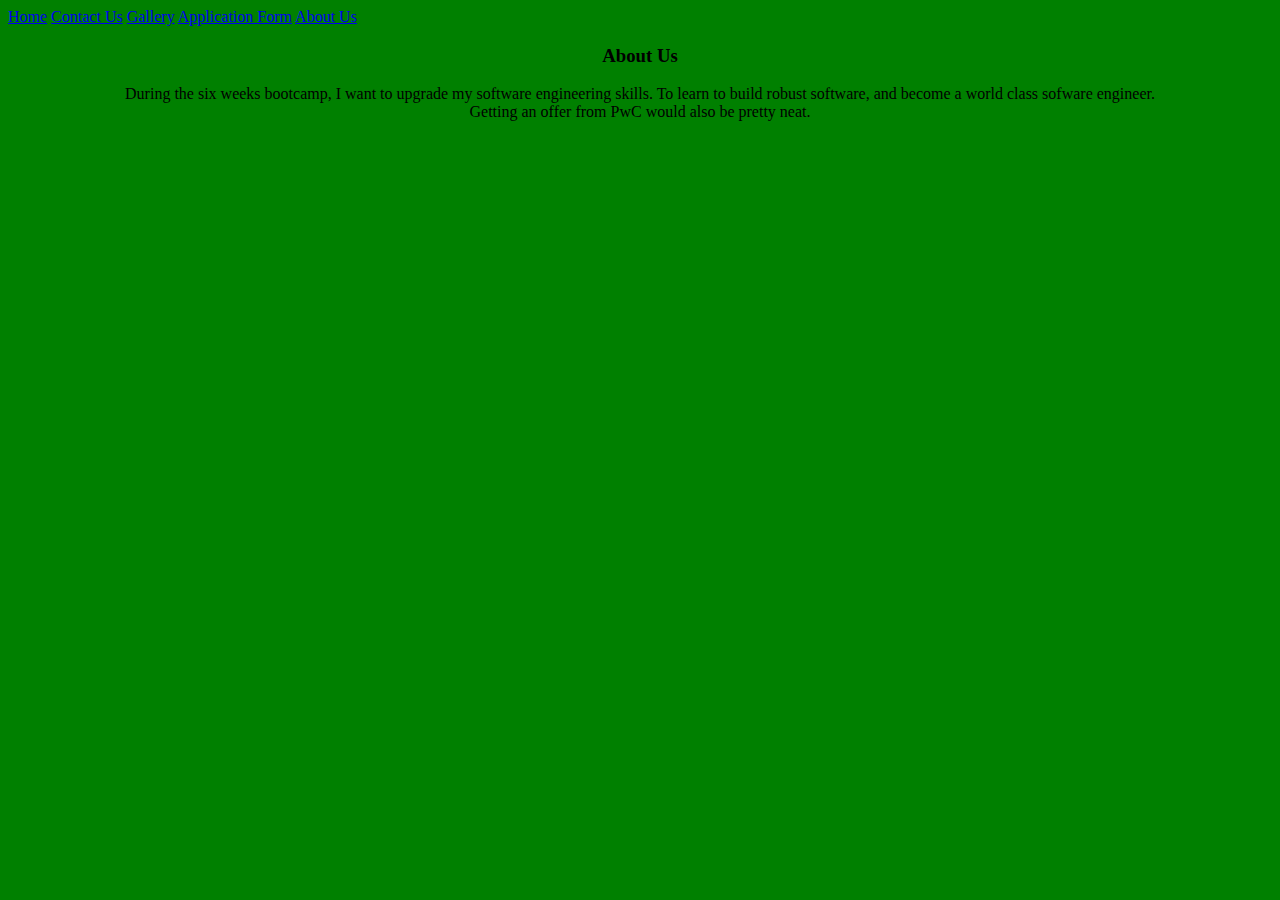
==== about-us.html @ 6c3438c0 "first commit" ====
<html>
    <head>
        <title>PwC Website</title>
    </head>

    <body style="background-color: green">
        <a href="index.html">Home</a>
        <a href="contact-us.html">Contact Us</a>
        <a href="gallery.html">Gallery</a>
        <a href="application-form.html">Application Form</a>
        <a href="about-us.html">About Us</a>

        <h3 style="text-align: center">About Us</h3>
        <p style="text-align: center">
            During the six weeks bootcamp, I want to upgrade my software engineering skills. 
            To learn to build robust software, and become a world class sofware engineer.<br>

            Getting an offer from PwC would also be pretty neat.
        </p>
    </body>
</html>
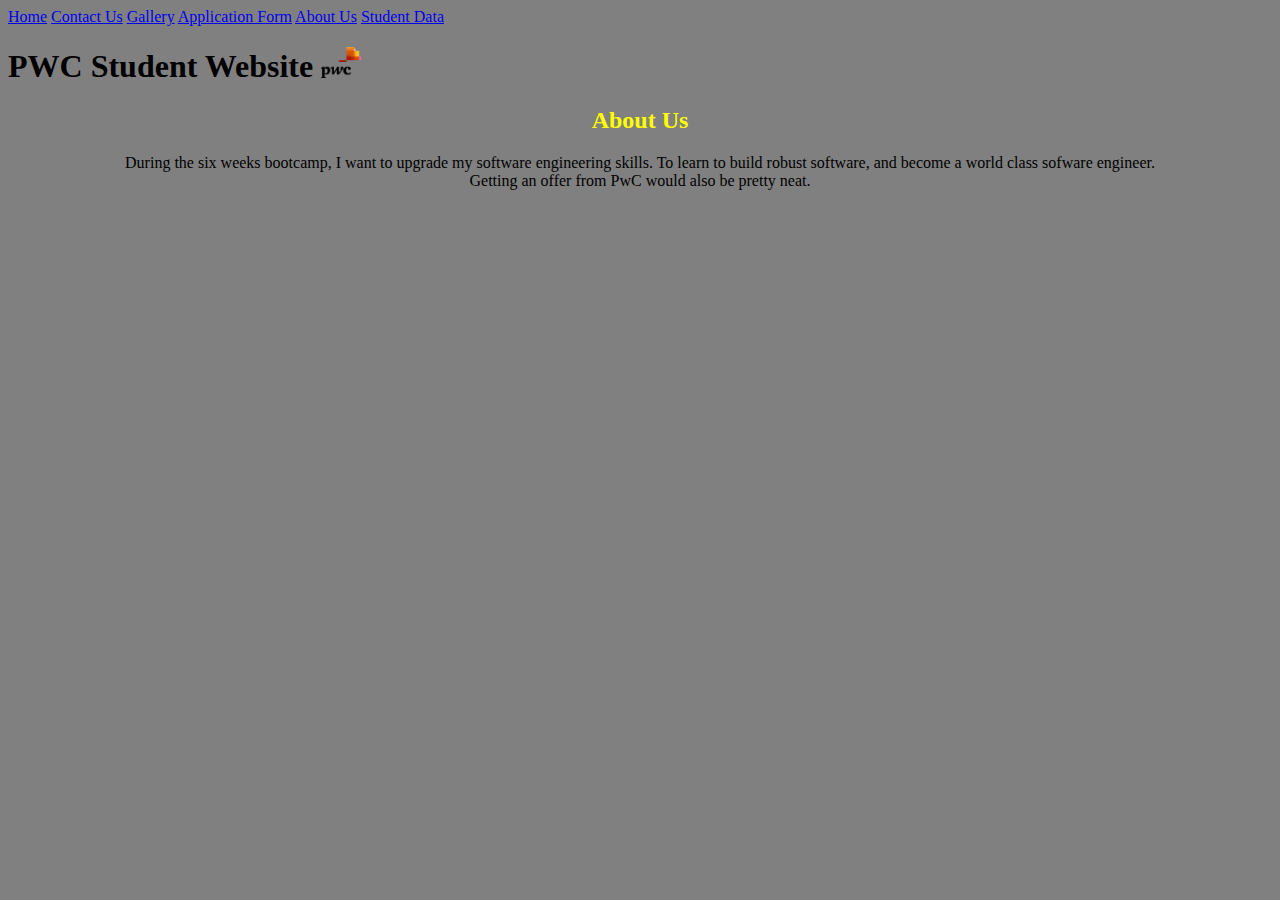
==== commit f2c5294e: "tables added" ====
--- a/about-us.html
+++ b/about-us.html
@@ -1,16 +1,20 @@
 <html>
     <head>
         <title>PwC Website</title>
+        <link rel="stylesheet" href="style.css">
     </head>
 
-    <body style="background-color: green">
+    <body>
         <a href="index.html">Home</a>
         <a href="contact-us.html">Contact Us</a>
         <a href="gallery.html">Gallery</a>
         <a href="application-form.html">Application Form</a>
         <a href="about-us.html">About Us</a>
+        <a href="student-data.html">Student Data</a>
 
-        <h3 style="text-align: center">About Us</h3>
+        <h1>PWC Student Website <img src="logo.webp" class="logo"></h1>
+
+        <h2>About Us</h2>
         <p style="text-align: center">
             During the six weeks bootcamp, I want to upgrade my software engineering skills. 
             To learn to build robust software, and become a world class sofware engineer.<br>
--- a/style.css
+++ b/style.css
@@ -0,0 +1,23 @@
+body {
+    background-color: grey;
+}
+
+table, th, td {
+    border: 1px solid black
+}
+
+h2 {
+    text-align: center;
+    color: yellow;
+}
+
+table img {
+    height: 200px;
+    width: 200px;
+}
+
+.logo {
+    width: 40px;
+    height: auto;
+    display: inline;
+}